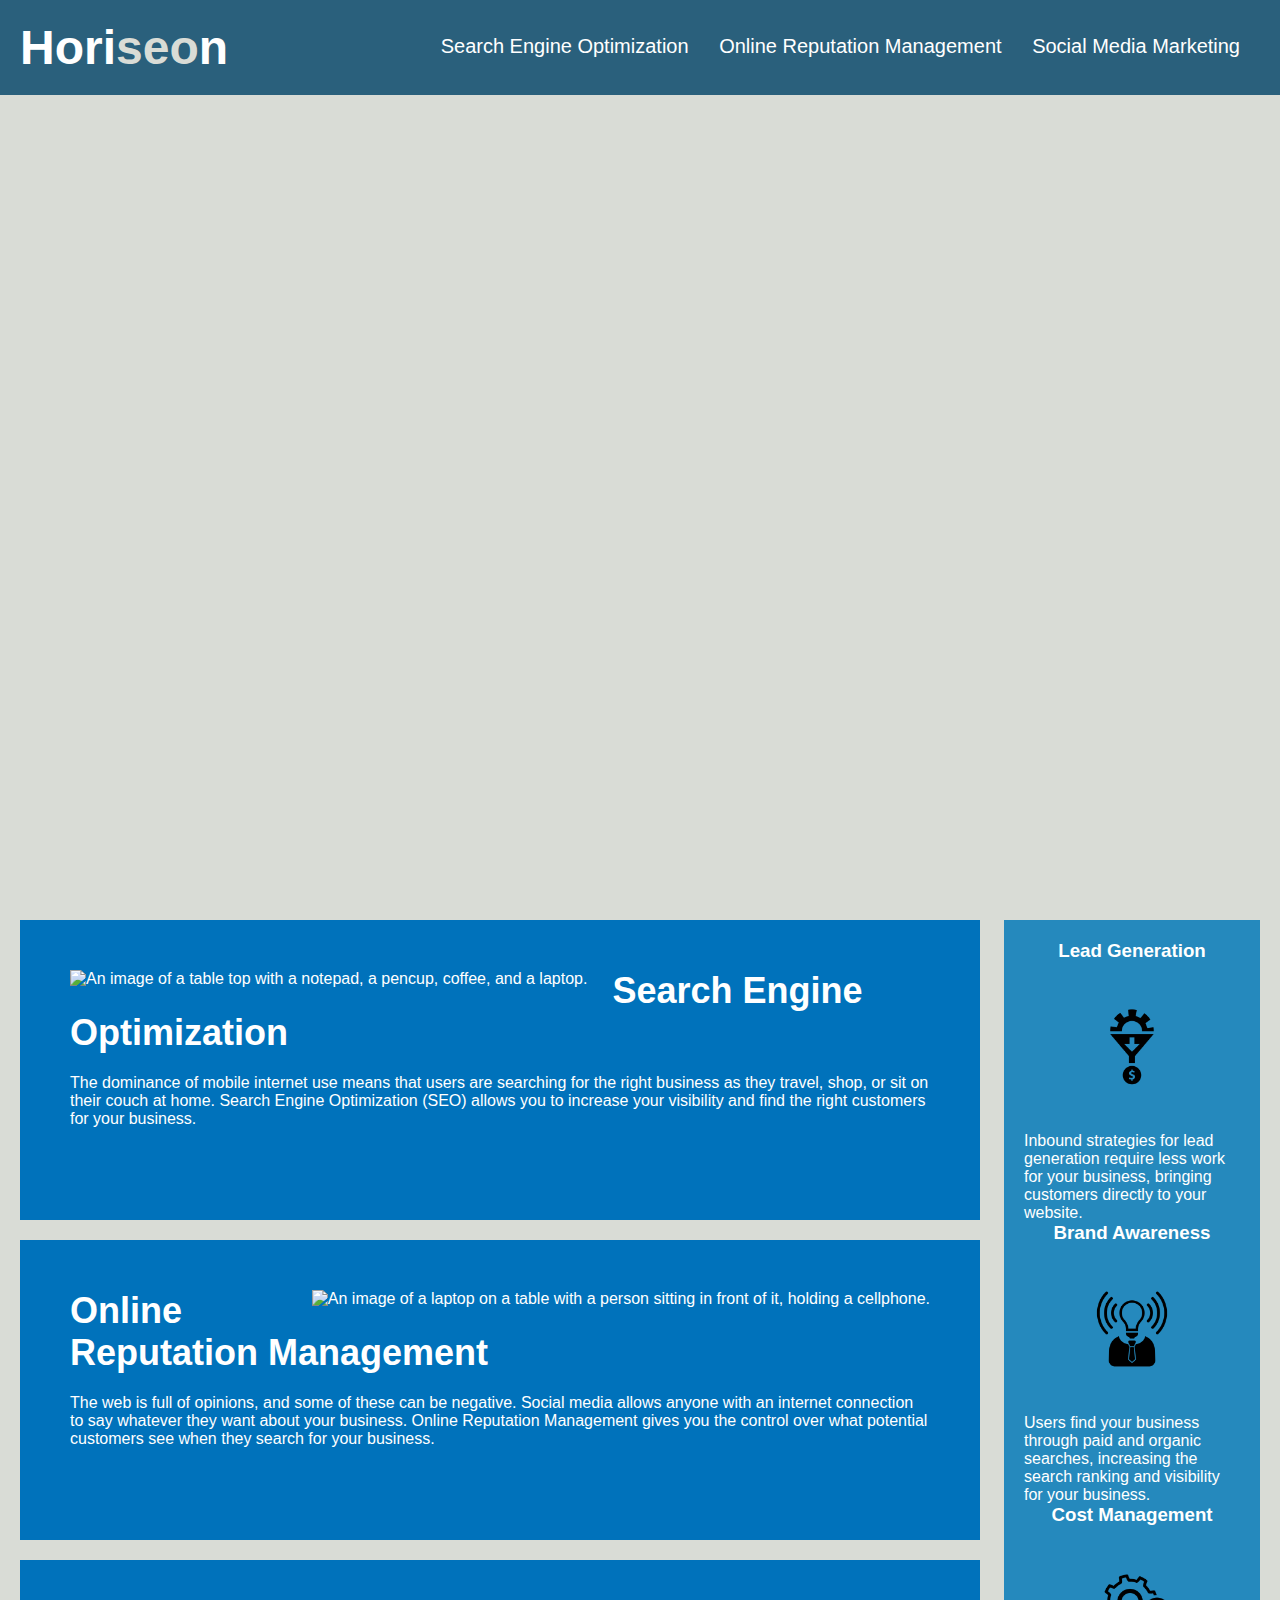
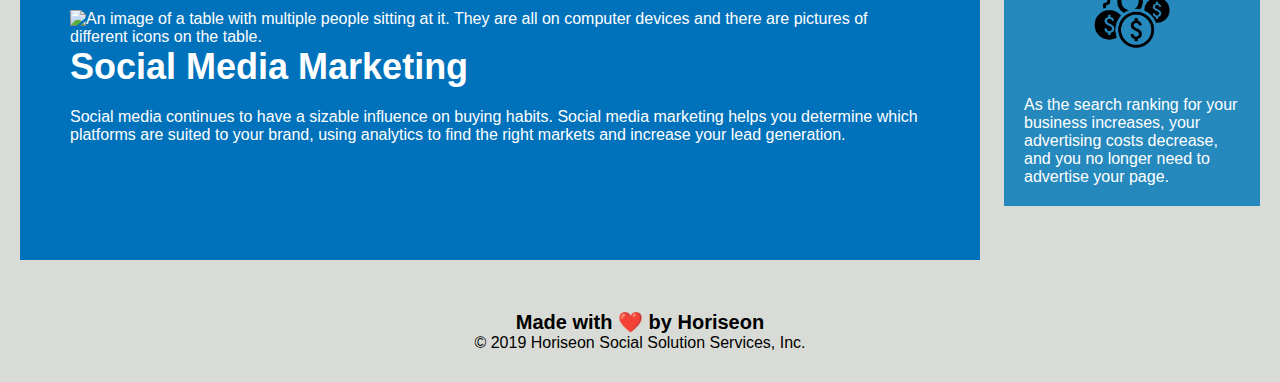
==== index.html @ 304d95ed "made changes to image paths in html file" ====
<!DOCTYPE html>
<html lang="en-us">

<head>
    <meta charset="UTF-8" />
    <link rel="stylesheet" href="./css/style.css">
    <title>Marketing Site</title>
</head>

<body>
    <div class="header">
        <h1>Hori<span class="seo">seo</span>n</h1>
        <div>
            <ul>
                <li>
                    <a href="#search-engine-optimization">Search Engine Optimization</a>
                </li>
                <li>
                    <a href="#online-reputation-management">Online Reputation Management</a>
                </li>
                <li>
                    <a href="#social-media-marketing">Social Media Marketing</a>
                </li>
            </ul>
        </div>
    </div>
    <!--the following are the three sections of content that appear on the left side of the webpage-->
    <div class="hero" alt="An image of four people sitting around a desk in an office setting. They are all focusing and collaborating on something."></div>
    <div class="content">
        <div id="search-engine-optimization" class="section">
            <img src="./images/search-engine-optimization.jpg" class="float-left" alt="An image of a table top with a notepad, a pencup, coffee, and a laptop."/>
            <h2>Search Engine Optimization</h2>
            <p>
                The dominance of mobile internet use means that users are searching for the right business as they travel, shop, or sit on their couch at home. Search Engine Optimization (SEO) allows you to increase your visibility and find the right customers for your business.
            </p>
        </div>
        <div id="online-reputation-management" class="section">
            <img src="./images/online-reputation-management.jpg" class="float-right" alt="An image of a laptop on a table with a person sitting in front of it, holding a cellphone."/>
            <h2>Online Reputation Management</h2>
            <p>
                The web is full of opinions, and some of these can be negative. Social media allows anyone with an internet connection to say whatever they want about your business. Online Reputation Management gives you the control over what potential customers see when they search for your business.
            </p>
        </div>
        <div id="social-media-marketing" class="section">
            <img src="./images/social-media-marketing.jpg" class="float-left" alt="An image of a table with multiple people sitting at it. They are all on computer devices and there are pictures of different icons on the table."/>
            <h2>Social Media Marketing</h2>
            <p>
                Social media continues to have a sizable influence on buying habits. Social media marketing helps you determine which platforms are suited to your brand, using analytics to find the right markets and increase your lead generation.
            </p>
        </div>
    </div>
    <!-- below is column that appears on the right side of the webpage-->
    <div class="benefits">
            <h3>Lead Generation</h3>
            <img class="icon-1" src="./images/lead-generation.png" alt="A black icon with a gear, an arrow pointing downward, and a money sign."/>
            <p>
                Inbound strategies for lead generation require less work for your business, bringing customers directly to your website.
            </p>
            <h3>Brand Awareness</h3>
            <img class="icon-2" src="./images/brand-awareness.png" alt="A black icon of a lightbulb with a shirt and tie. It appears to have soundwaves coming out of the lightbulb."/>
            <p>
                Users find your business through paid and organic searches, increasing the search ranking and visibility for your business.
            </p>
            <h3>Cost Management</h3>
            <img class="icon-3" src="./images/cost-management.png" alt="A black icon of a large gear and three money symbols."/>
            <p>
                As the search ranking for your business increases, your advertising costs decrease, and you no longer need to advertise your page.
            </p>
        </div>
    </div>
    <div class="footer">
        <h2>Made with ❤️️ by Horiseon</h2>
        <p>
            &copy; 2019 Horiseon Social Solution Services, Inc.
        </p>
    </div>
</body>

</html>
---- css/style.css ----
* {
    box-sizing: border-box;
    padding: 0;
    margin: 0;
}

body {
    background-color: #d9dcd6;
}

.header {
    padding: 20px;
    font-family: 'Trebuchet MS', 'Lucida Sans Unicode', 'Lucida Grande', 'Lucida Sans', Arial, sans-serif;
    background-color: #2a607c;
    color: #ffffff;
}

.header h1 {
    display: inline-block;
    font-size: 48px;
}

.header h1 .seo {
    color: #d9dcd6;
}

.header div {
    padding-top: 15px;
    margin-right: 20px;
    float: right;
    font-family: 'Gill Sans', 'Gill Sans MT', Calibri, 'Trebuchet MS', sans-serif;
    font-size: 20px;
}

.header div ul {
    list-style-type: none;
}

.header div ul li {
    display: inline-block;
    margin-left: 25px;
}

a {
    color: #ffffff;
    text-decoration: none;
}

p {
    font-size: 16px;
}

.hero {
    height: 800px;
    width: 100%;
    margin-bottom: 25px;
    background-image: url("../images/digital-marketing-meeting.jpg");
    background-size: cover;
    background-position: center;
}

.float-left {
    float: left;
    margin-right: 25px;
}

.float-right {
    float: right;
    margin-left: 25px;
}

.content{
    width: 75%;
    display: inline-block;
    margin-left: 20px;
}

.benefits {
    margin-right: 20px;
    padding: 20px;
    clear: both;
    float: right;
    width: 20%;
    height: 100%;
    font-family: 'Gill Sans', 'Gill Sans MT', Calibri, 'Trebuchet MS', sans-serif;
    background-color: #2589bd;
    margin-bottom: 32px;
    color: #ffffff;
}

/*.benefit-lead {
    margin-bottom: 32px;
    color: #ffffff;
}

.benefit-brand {
    margin-bottom: 32px;
    color: #ffffff;
}

.benefit-cost {
    margin-bottom: 32px;
    color: #ffffff;
}
*/
.benefits h3 {
    margin-bottom: 10px;
    text-align: center;
}

/*.benefit-brand h3 {
    margin-bottom: 10px;
    text-align: center;
}

.benefit-cost h3 {
    margin-bottom: 10px;
    text-align: center;
} */

.icon-1, .icon-2, .icon-3 {
    display: block;
    margin: 10px auto;
    max-width: 150px;
}

/*.benefit-brand img {
    display: block;
    margin: 10px auto;
    max-width: 150px;
}

.benefit-cost img {
    display: block;
    margin: 10px auto;
    max-width: 150px;
}
*/
.section {
    margin-bottom: 20px;
    padding: 50px;
    height: 300px;
    font-family: 'Gill Sans', 'Gill Sans MT', Calibri, 'Trebuchet MS', sans-serif;
    background-color: #0072bb;
    color: #ffffff;
}
/*
.search-engine-optimization {
    margin-bottom: 20px;
    padding: 50px;
    height: 300px;
    font-family: 'Gill Sans', 'Gill Sans MT', Calibri, 'Trebuchet MS', sans-serif;
    background-color: #0072bb;
    color: #ffffff;
}

.online-reputation-management {
    margin-bottom: 20px;
    padding: 50px;
    height: 300px;
    font-family: 'Gill Sans', 'Gill Sans MT', Calibri, 'Trebuchet MS', sans-serif;
    background-color: #0072bb;
    color: #ffffff;
}

.social-media-marketing {
    margin-bottom: 20px;
    padding: 50px;
    height: 300px;
    font-family: 'Gill Sans', 'Gill Sans MT', Calibri, 'Trebuchet MS', sans-serif;
    background-color: #0072bb;
    color: #ffffff;
}
*/

 .section img {
    max-height: 200px;
}
/*
.search-engine-optimization img {
    max-height: 200px;
}

.online-reputation-management img {
    max-height: 200px;
}

.social-media-marketing img {
    max-height: 200px;
}
*/

.content h2 {
    margin-bottom: 20px;
    font-size: 36px;
}
/*
.search-engine-optimization h2 {
    margin-bottom: 20px;
    font-size: 36px;
}

.online-reputation-management h2 {
    margin-bottom: 20px;
    font-size: 36px;
}

.social-media-marketing h2 {
    margin-bottom: 20px;
    font-size: 36px;
}
*/

.footer {
    padding: 30px;
    clear: both;
    font-family: 'Trebuchet MS', 'Lucida Sans Unicode', 'Lucida Grande', 'Lucida Sans', Arial, sans-serif;
    text-align: center;
}

.footer h2 {
    font-size: 20px;
}
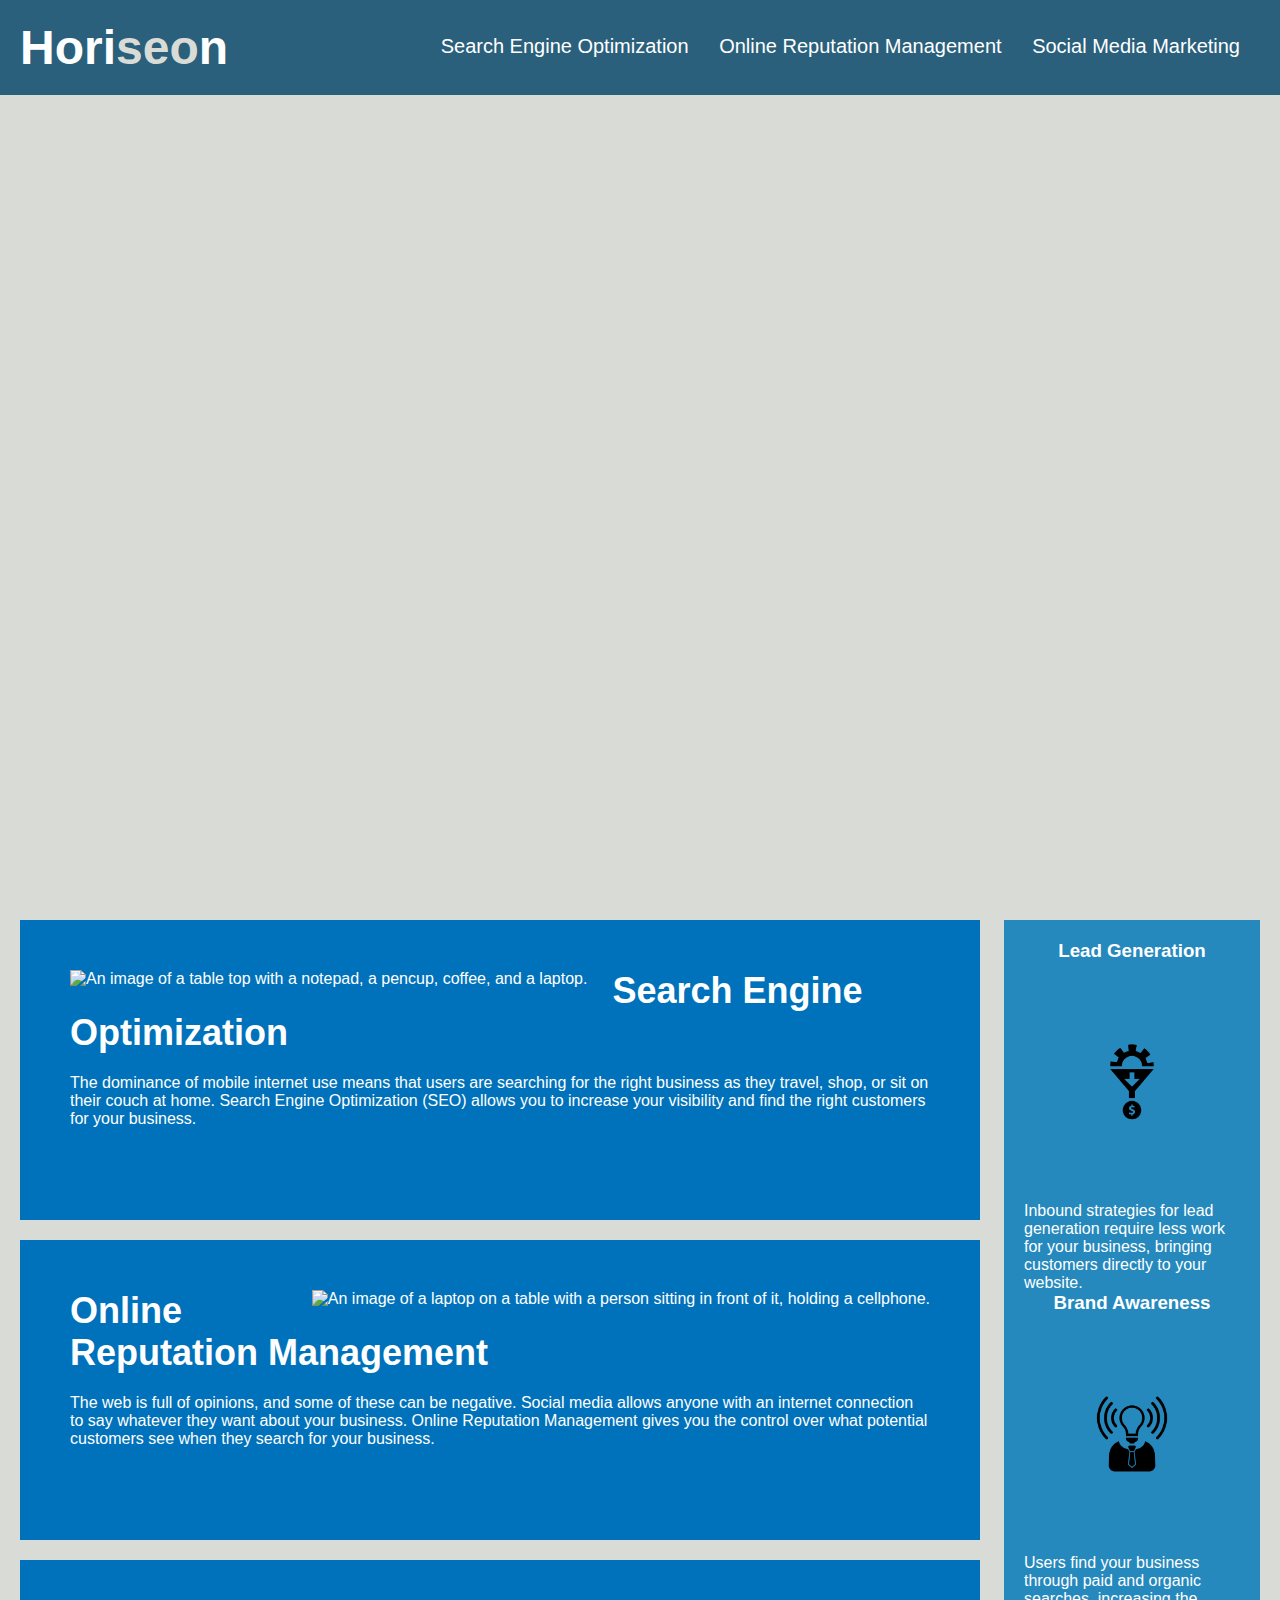
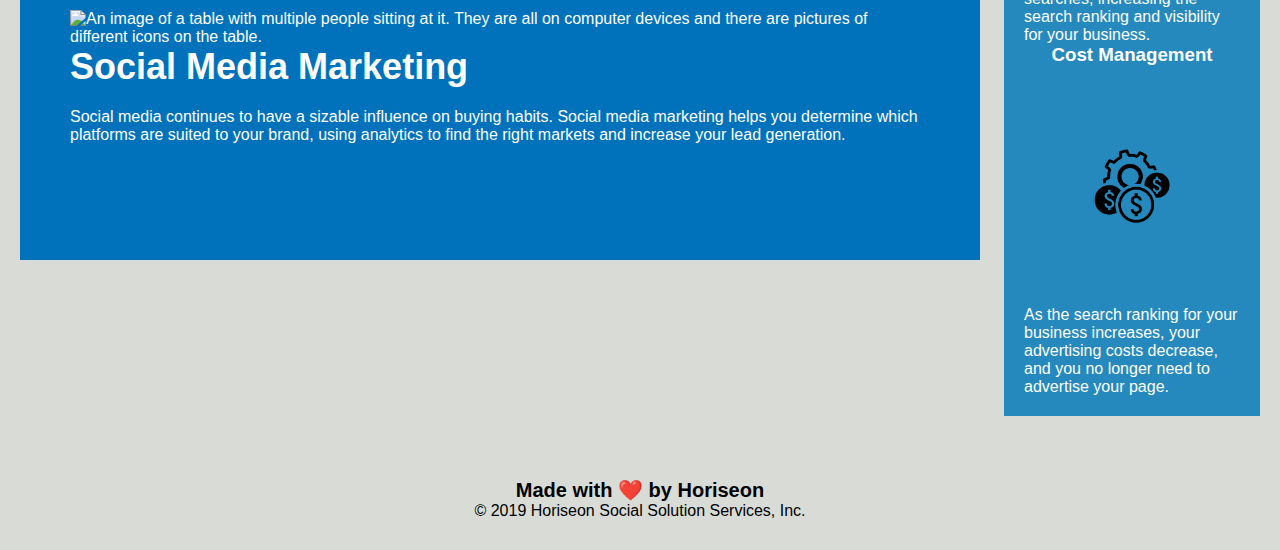
==== commit 76b7ff8d: "added a little code to the css file as well as comments explaining previous changes" ====
--- a/index.html
+++ b/index.html
@@ -4,7 +4,7 @@
 <head>
     <meta charset="UTF-8" />
     <link rel="stylesheet" href="./css/style.css">
-    <title>Marketing Site</title>
+    <title>Horiseon Marketing</title>
 </head>
 
 <body>
@@ -52,20 +52,21 @@
     <!-- below is column that appears on the right side of the webpage-->
     <div class="benefits">
             <h3>Lead Generation</h3>
-            <img class="icon-1" src="./images/lead-generation.png" alt="A black icon with a gear, an arrow pointing downward, and a money sign."/>
+            <img class="icon" src="./images/lead-generation.png" alt="A black icon with a gear, an arrow pointing downward, and a money sign."/>
             <p>
                 Inbound strategies for lead generation require less work for your business, bringing customers directly to your website.
             </p>
             <h3>Brand Awareness</h3>
-            <img class="icon-2" src="./images/brand-awareness.png" alt="A black icon of a lightbulb with a shirt and tie. It appears to have soundwaves coming out of the lightbulb."/>
+            <img class="icon" src="./images/brand-awareness.png" alt="A black icon of a lightbulb with a shirt and tie. It appears to have soundwaves coming out of the lightbulb."/>
             <p>
                 Users find your business through paid and organic searches, increasing the search ranking and visibility for your business.
             </p>
             <h3>Cost Management</h3>
-            <img class="icon-3" src="./images/cost-management.png" alt="A black icon of a large gear and three money symbols."/>
+            <img class="icon" src="./images/cost-management.png" alt="A black icon of a large gear and three money symbols."/>
             <p>
                 As the search ranking for your business increases, your advertising costs decrease, and you no longer need to advertise your page.
             </p>
+
         </div>
     </div>
     <div class="footer">
--- a/css/style.css
+++ b/css/style.css
@@ -31,16 +31,18 @@
     font-family: 'Gill Sans', 'Gill Sans MT', Calibri, 'Trebuchet MS', sans-serif;
     font-size: 20px;
 }
-
-.header div ul {
+/* did not see a difference when taking this out */
+/*.header div ul {
     list-style-type: none;
-}
+}*/
 
 .header div ul li {
+    list-style-type: none;
     display: inline-block;
     margin-left: 25px;
 }
 
+/* style for links in header */
 a {
     color: #ffffff;
     text-decoration: none;
@@ -50,6 +52,7 @@
     font-size: 16px;
 }
 
+/*this is the large image directly under the header section */
 .hero {
     height: 800px;
     width: 100%;
@@ -58,7 +61,7 @@
     background-size: cover;
     background-position: center;
 }
-
+/* float-left and right make the images staggered in the content elements of the webpage */
 .float-left {
     float: left;
     margin-right: 25px;
@@ -84,7 +87,8 @@
     height: 100%;
     font-family: 'Gill Sans', 'Gill Sans MT', Calibri, 'Trebuchet MS', sans-serif;
     background-color: #2589bd;
-    margin-bottom: 32px;
+    /* added lines 91 and 92, which made the next three style sections unneccesary. */
+    margin-bottom: 32px; 
     color: #ffffff;
 }
 
@@ -103,6 +107,7 @@
     color: #ffffff;
 }
 */
+/* combined the commented out divs into one. these are the text that accompanies icons on right side of webpage. */
 .benefits h3 {
     margin-bottom: 10px;
     text-align: center;
@@ -118,12 +123,7 @@
     text-align: center;
 } */
 
-.icon-1, .icon-2, .icon-3 {
-    display: block;
-    margin: 10px auto;
-    max-width: 150px;
-}
-
+/* commented out the icon divs that were previous, all could be consolidated to one selector since they are all equal styles. */
 /*.benefit-brand img {
     display: block;
     margin: 10px auto;
@@ -136,6 +136,7 @@
     max-width: 150px;
 }
 */
+/*added a few of the styles to the first following class, which made the next three classes redundant, so commented out. */
 .section {
     margin-bottom: 20px;
     padding: 50px;
@@ -172,7 +173,7 @@
     color: #ffffff;
 }
 */
-
+/*since all the images shared the same styling, i gave them the same class, .section , instead of the three comment out below */
  .section img {
     max-height: 200px;
 }
@@ -210,6 +211,12 @@
     font-size: 36px;
 }
 */
+/* replaces the benefit- selectors from lines 127-136 of this stylesheet */
+.icon {
+    display: block;
+    margin: 45px auto; /* changed to 45 instead of ten pixels, so that it matched the length of the content beside it. */
+    max-width: 150px;
+}
 
 .footer {
     padding: 30px;
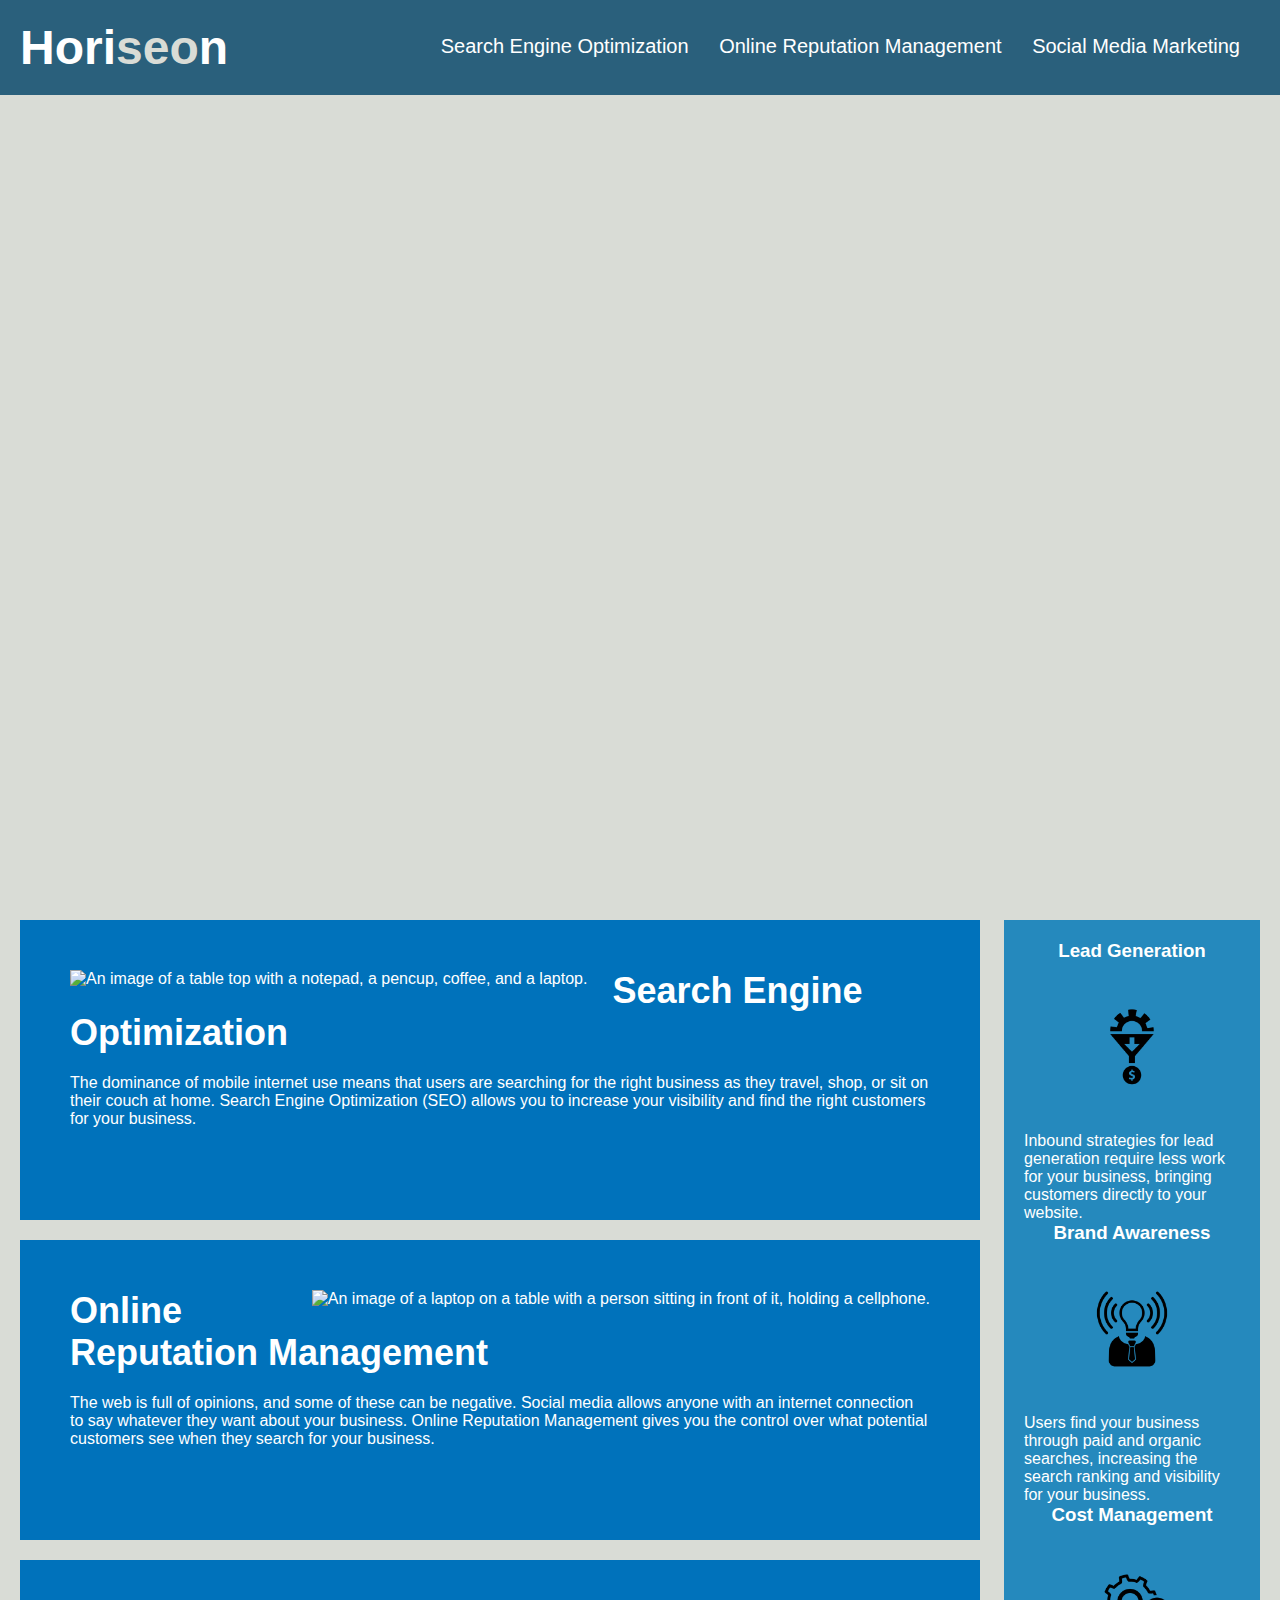
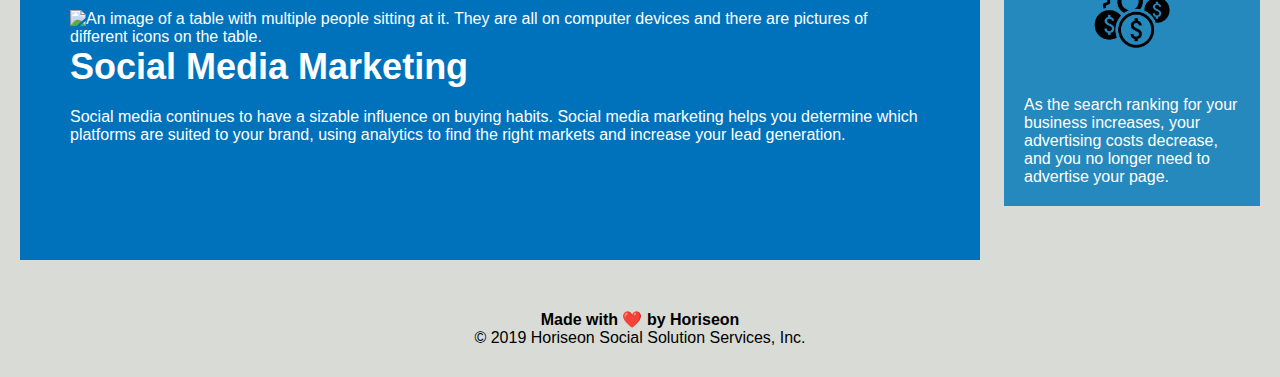
==== commit a6917999: "made footer heading semantic and gave the html document a website title vs a descriptive title" ====
--- a/index.html
+++ b/index.html
@@ -4,7 +4,7 @@
 <head>
     <meta charset="UTF-8" />
     <link rel="stylesheet" href="./css/style.css">
-    <title>Horiseon Marketing</title>
+    <title>Horiseon | Social-Media-Marketing, Search-Engine-Optimization, Reputation-Management</title>
 </head>
 
 <body>
@@ -70,7 +70,7 @@
         </div>
     </div>
     <div class="footer">
-        <h2>Made with ❤️️ by Horiseon</h2>
+        <h4>Made with ❤️️ by Horiseon</h4>
         <p>
             &copy; 2019 Horiseon Social Solution Services, Inc.
         </p>
--- a/css/style.css
+++ b/css/style.css
@@ -87,8 +87,6 @@
     height: 100%;
     font-family: 'Gill Sans', 'Gill Sans MT', Calibri, 'Trebuchet MS', sans-serif;
     background-color: #2589bd;
-    /* added lines 91 and 92, which made the next three style sections unneccesary. */
-    margin-bottom: 32px; 
     color: #ffffff;
 }
 
@@ -214,7 +212,7 @@
 /* replaces the benefit- selectors from lines 127-136 of this stylesheet */
 .icon {
     display: block;
-    margin: 45px auto; /* changed to 45 instead of ten pixels, so that it matched the length of the content beside it. */
+    margin: 10px auto; 
     max-width: 150px;
 }
 
